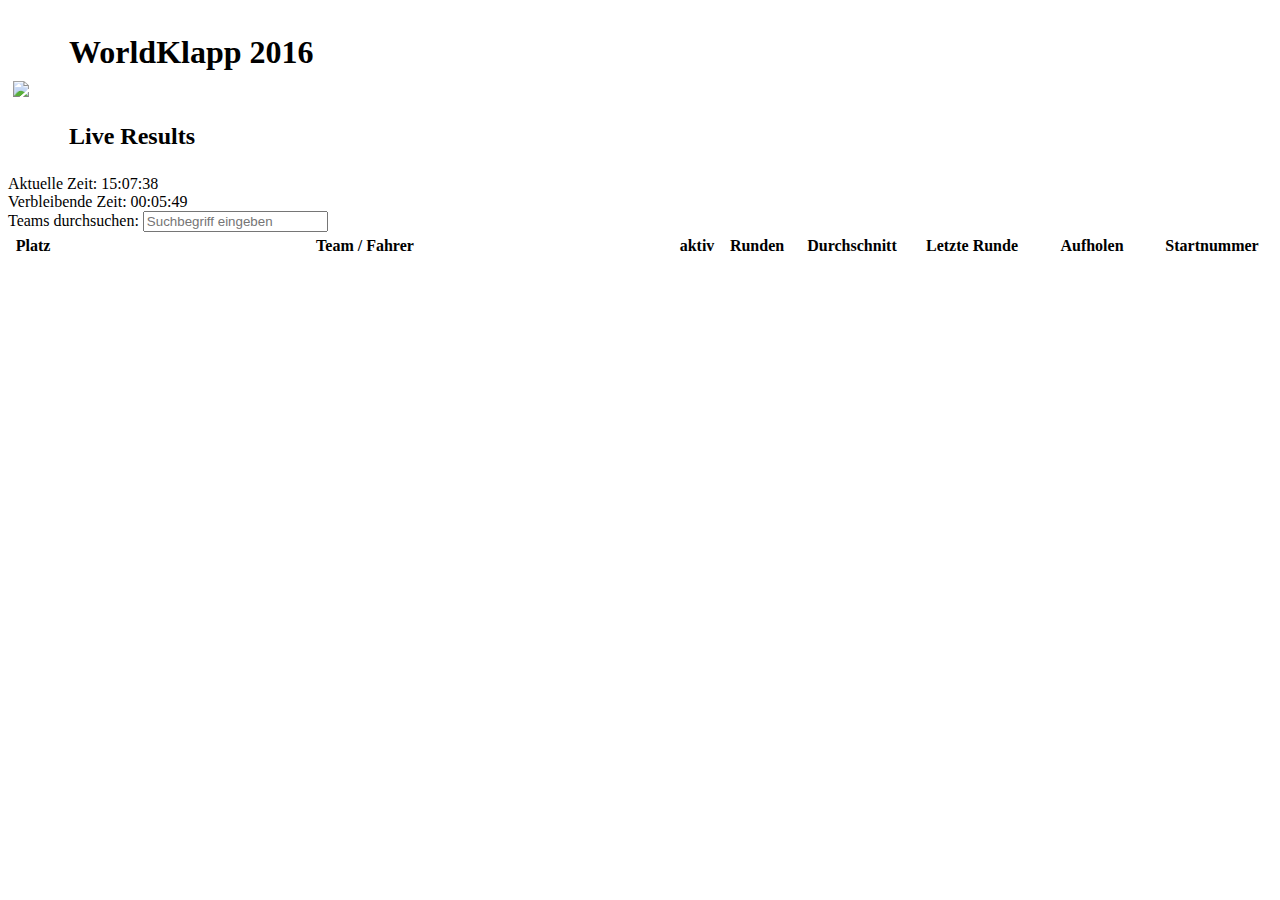
==== index.html @ 5070d78c "update preview" ====
<!DOCTYPE HTML>
<html>
<head>
    <title>WorldKlapp Live Results</title>
    <meta name=viewport content="width=device-width, initial-scale=1">
    <link rel="stylesheet" href="/msrd0/WorldKlapp/master/httpd/share/static/main.css">
    <link rel="stylesheet" href="/msrd0/WorldKlapp/master/httpd/share/static/mobile.css">
    <link rel="stylesheet" href="/msrd0/WorldKlapp/master/httpd/share/static/index.css">
    <script src="/msrd0/WorldKlapp/master/httpd/share/static/jquery-2.2.2.min.js"></script>
    <script src="/msrd0/WorldKlapp/master/httpd/share/static/stickytableheaders.js"></script>
</head>
<body>
<div id="container">
    <div id="title">
        <table border=0 cellspacing=0 cellpadding=5>
            <tr>
                <td rowspan=2>
                    <img src="/msrd0/WorldKlapp/master/httpd/share/static/klapp-logo.svg" style="margin-right: 30px;">
                </td>
                <td valign="bottom">
                    <h1>WorldKlapp&nbsp;2016</h1>
                </td>
            </tr>
            <tr>
                <td valign="top">
                    <h2>Live&nbsp;Results</h2>
                </td>
            </tr>
        </table>
    </div>
    
    <div id="content">
        <div id="timeDiv">
    <div>
        <div>Aktuelle Zeit: 15:07:38</div>
        <div>Verbleibende Zeit: 00:05:49</div>
    </div>
</div>

<div id="searchDiv">
    <div>
        Teams durchsuchen:
        <input type="text" id="search" placeholder="Suchbegriff eingeben">
        <!--<button id="searchButton">Suchen</button>-->
    </div>
</div>
<script src="/msrd0/WorldKlapp/master/httpd/share/static/search.js"></script>

<table border=0 rules="rows" cellspacing=0 cellpadding=5 width="100%" class="sticky">
    <colgroup>
        <col width="50px"> <!-- Platz -->
        <col>              <!-- Team/Fahrer-Name -->
        <col width="50px"> <!-- Aktueller Fahrer (***) -->
        <col width="70px"> <!-- Rundenanzahl -->
        <col width="120px"> <!-- Durchschnittsgeschwindigkeit -->
        <col width="120px"> <!-- Letzte Rundengeschwindigkeit -->
        <col width="120px"> <!-- Geschwindigkeit zum Aufholen -->
        <col width="120px"> <!-- Team/Fahrer-Nr -->
    </colgroup>
    <thead>
        <tr>
            <th>Platz</th>
            <th colspan>Team / Fahrer</th>
            <th>aktiv</th>
            <th>Runden</th>
            <th>Durchschnitt</th>
            <th>Letzte&nbsp;Runde</th>
            <th>Aufholen</th>
            <th>Startnummer</th>
        </tr>
    </thead>
    <tbody>
        
    </tbody>
</table> 

    </div>
</div>
</body>
</html>
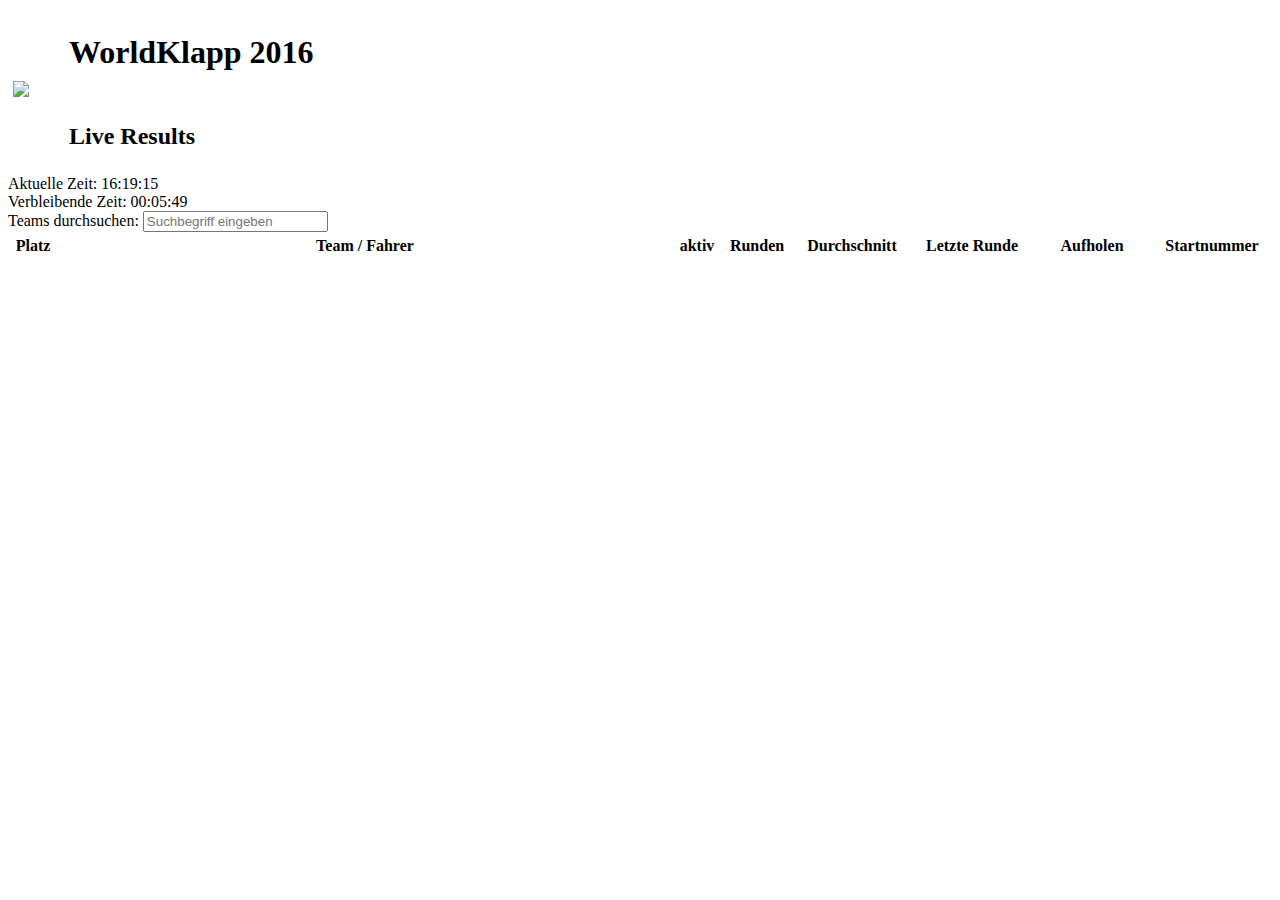
==== commit cdf944d4: "update preview" ====
--- a/index.html
+++ b/index.html
@@ -32,7 +32,7 @@
     <div id="content">
         <div id="timeDiv">
     <div>
-        <div>Aktuelle Zeit: 15:07:38</div>
+        <div>Aktuelle Zeit: 16:19:15</div>
         <div>Verbleibende Zeit: 00:05:49</div>
     </div>
 </div>
